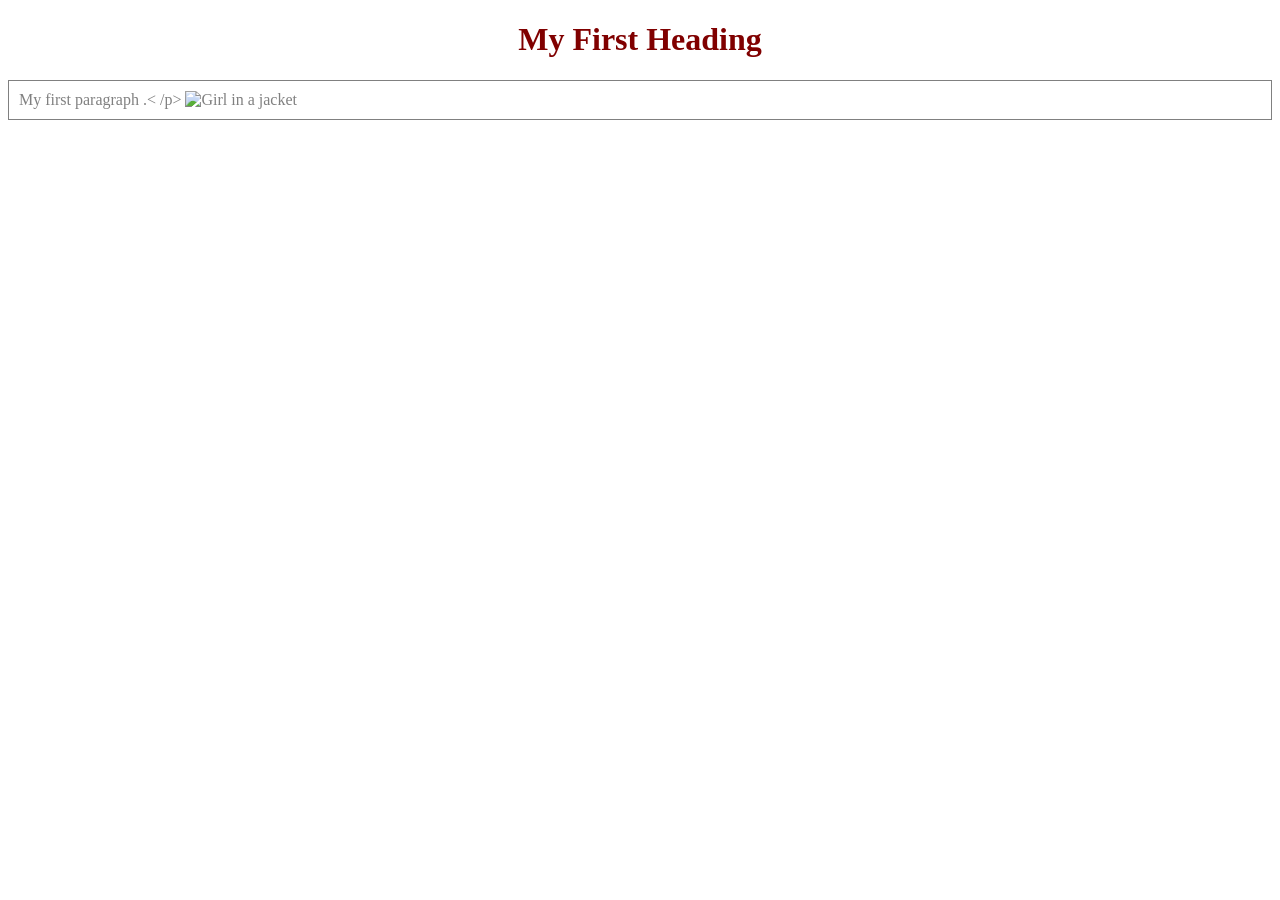
==== index.html @ 80817792 "Update image source in index.html" ====
<!DOCTYPE html>
<html>
  <head>
  <title>My First Web App</title>
  <link href='style.css'
   rel='stylesheet' type='text/css'>
  </head>
  
<body>
  <h1>My First Heading</h1>
  <p>My first paragraph .< /p>

   <img src="a.png" alt="Girl in a jacket" width="500" height="600">
</body>
</html>
---- style.css ----
<style>
body {
background: lightcyan;
width: 800px;
margin: auto;
}

h1 {
color: maroon;
text-align: center;
}

p {
color: gray;
border: 1px solid gray;
padding: 10px;
}
</style>
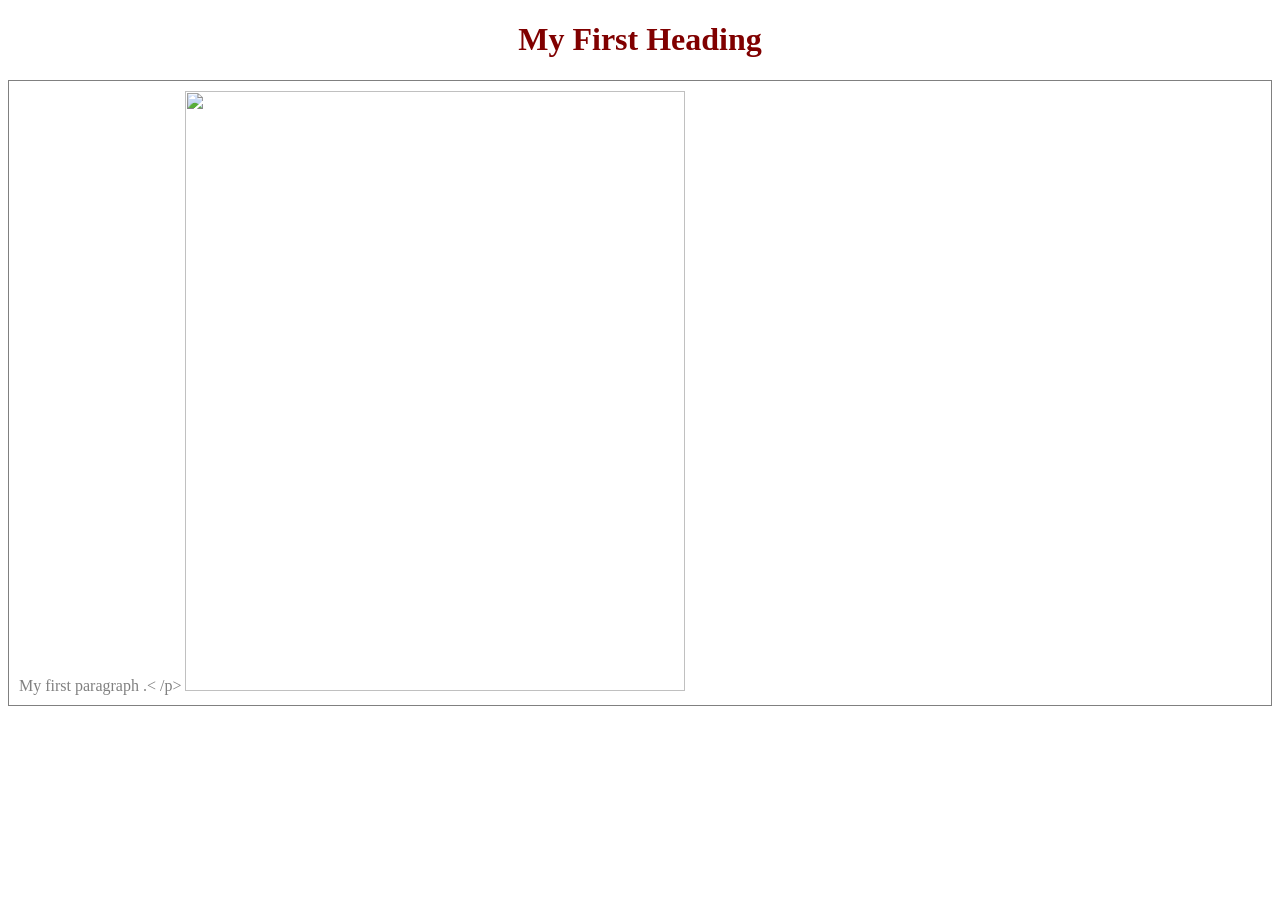
==== commit cef3eca9: "Remove alt attribute from image tag Removed alt attribute from image tag in index.html" ====
--- a/index.html
+++ b/index.html
@@ -10,6 +10,6 @@
   <h1>My First Heading</h1>
   <p>My first paragraph .< /p>
 
-   <img src="a.png" alt="Girl in a jacket" width="500" height="600">
+   <img src="a.png"  width="500" height="600">
 </body>
 </html> 
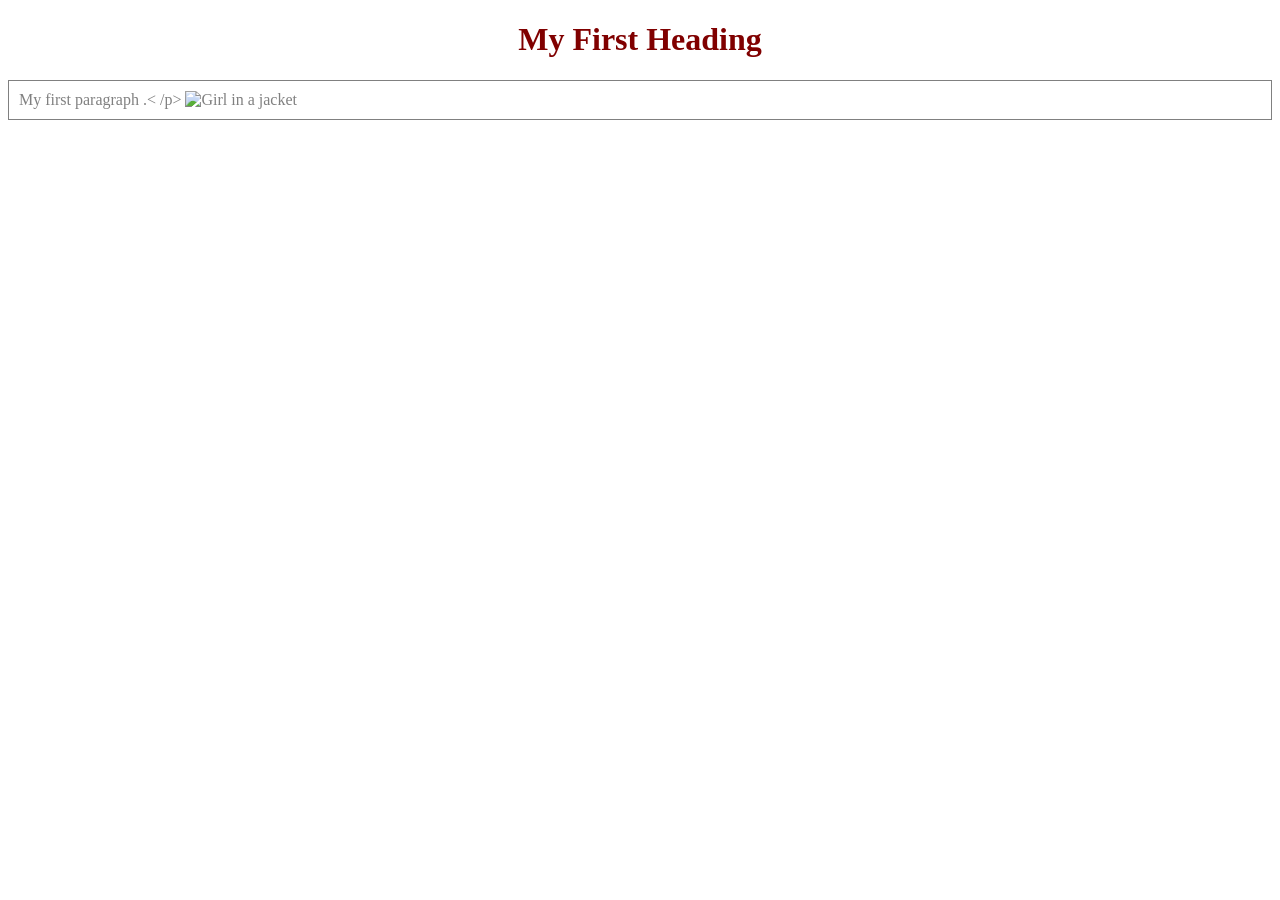
==== commit 469c1014: "Add alt attribute to image in index.html" ====
--- a/index.html
+++ b/index.html
@@ -10,6 +10,6 @@
   <h1>My First Heading</h1>
   <p>My first paragraph .< /p>
 
-   <img src="a.png"  width="500" height="600">
+   <img src="a.png" alt="Girl in a jacket" width="500" height="600">
 </body>
 </html> 
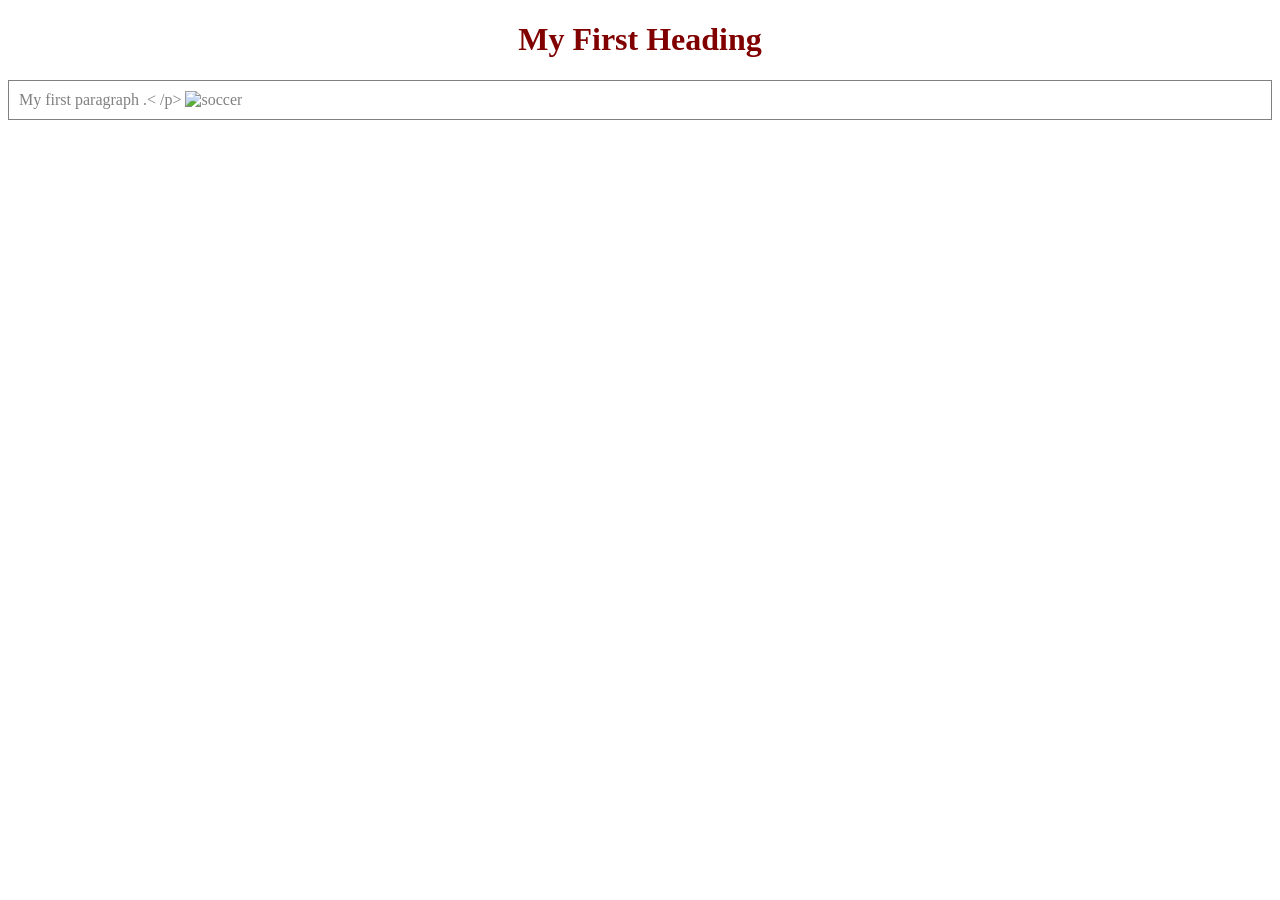
==== commit 61d07691: "Change image alt text from 'Girl in a jacket' to 'soccer'" ====
--- a/index.html
+++ b/index.html
@@ -10,6 +10,6 @@
   <h1>My First Heading</h1>
   <p>My first paragraph .< /p>
 
-   <img src="a.png" alt="Girl in a jacket" width="500" height="600">
+   <img src="a.png" alt="soccer" width="500" height="600">
 </body>
 </html> 
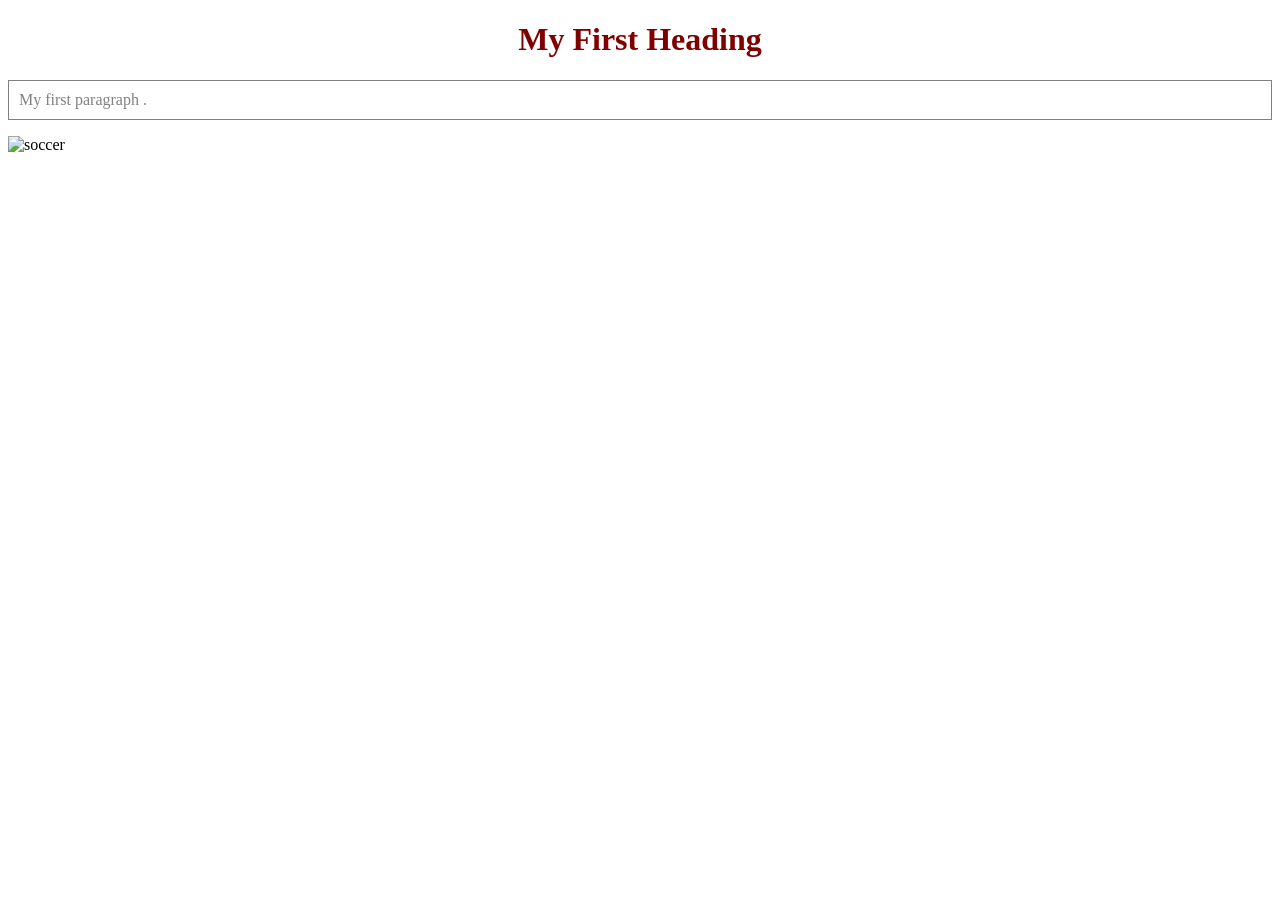
==== commit 952c7d77: "Update index.html" ====
--- a/index.html
+++ b/index.html
@@ -8,8 +8,8 @@
   
 <body>
   <h1>My First Heading</h1>
-  <p>My first paragraph .< /p>
+  <p>My first paragraph .</p>
 
-   <img src="a.png" alt="soccer" width="500" height="600">
+  <img src="a.png" alt="soccer" width="500" height="600">
 </body>
 </html> 
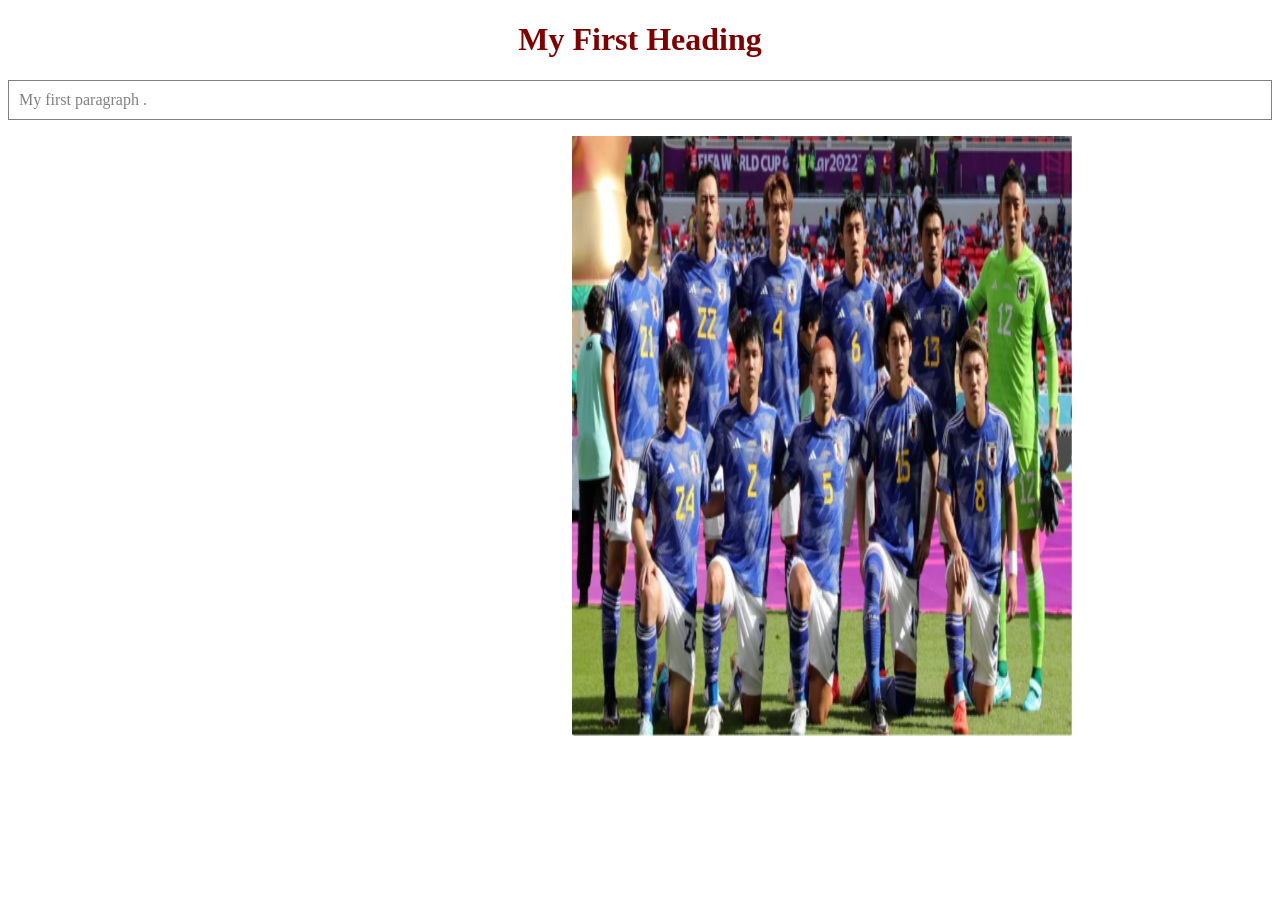
==== commit 89c7b6b9: "Update index.html" ====
--- a/index.html
+++ b/index.html
@@ -9,6 +9,7 @@
 <body>
   <h1>My First Heading</h1>
   <p>My first paragraph .</p>
+  <iframe width="560" height="315" src="https://www.youtube.com/embed/TMyaoyRn_kk?si=uhBFzHAE_MCB7Hyy" title="YouTube video player" frameborder="0" allow="accelerometer; autoplay; clipboard-write; encrypted-media; gyroscope; picture-in-picture; web-share" referrerpolicy="strict-origin-when-cross-origin" allowfullscreen></iframe>
 
   <img src="a.png" alt="soccer" width="500" height="600">
 </body>
